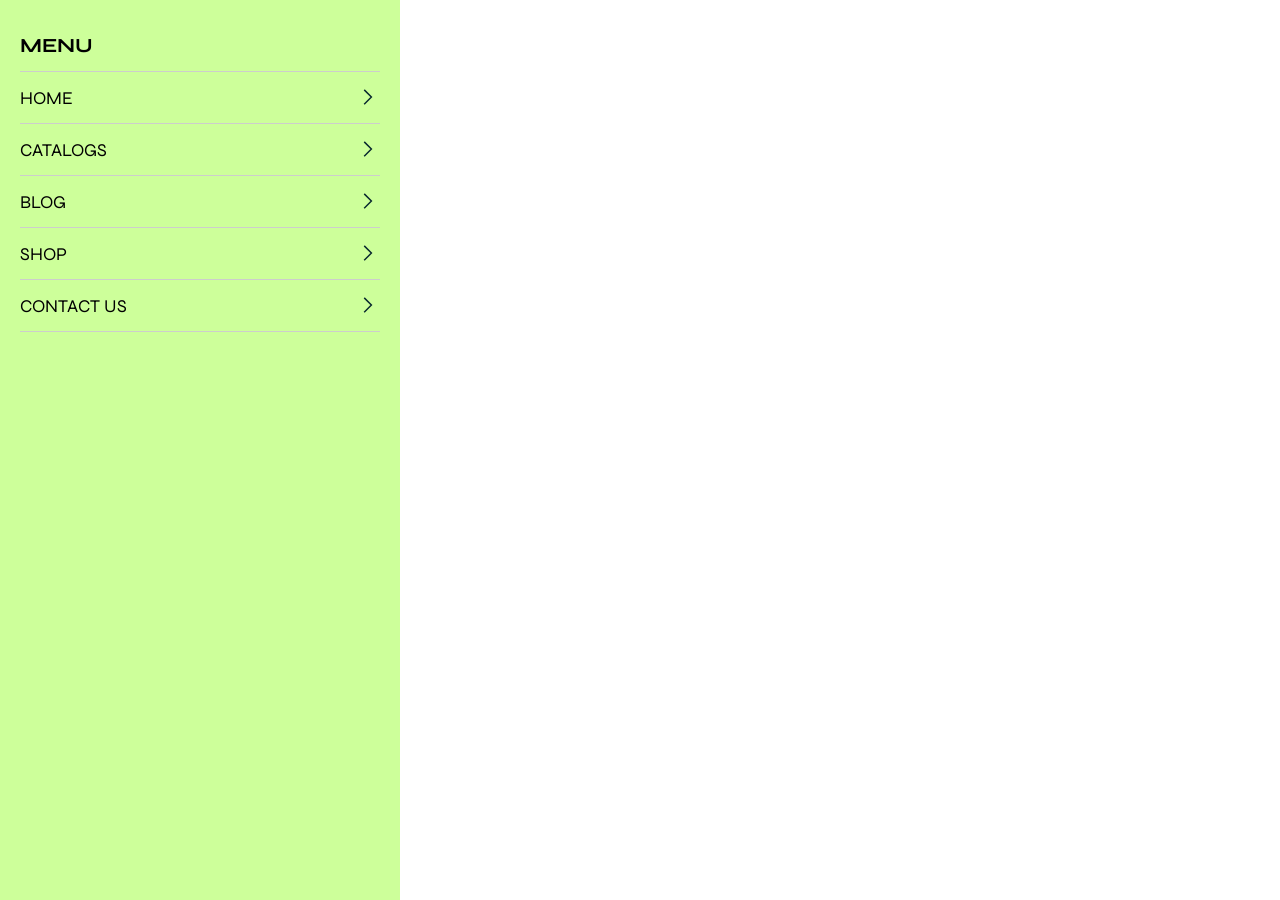
==== menu-mb.html @ 0d4125ef "Create menu-mb.html" ====
<!DOCTYPE html>
<html lang="en">
<head>
    <link rel="stylesheet" href="index.css">
    <meta charset="UTF-8">
    <link rel="preconnect" href="https://fonts.googleapis.com">
    <link rel="preconnect" href="https://fonts.gstatic.com" crossorigin>
    <link href="https://fonts.googleapis.com/css2?family=Syne:wght@400..800&display=swap" rel="stylesheet">
    <meta name="viewport" content="width=device-width, initial-scale=1.0">
    <title>Document</title>
</head>
<body>
    <div class="main__menu__mb">
        <div class="main__menu--list">
            <p class="main__menu--item text-20-bold">MENU</p>
            <div class="main__menu--item">
                <a href="" class="text-18-regular">HOME</a>
                <div class="main__menu--icon">
                    <img src="icon/close-open.svg" alt="" class="image-icon">
                </div>
            </div>
            <div class="main__menu--item">
                <a href="" class="text-18-regular">CATALOGS</a>
                <div class="main__menu--icon">
                    <img src="icon/close-open.svg" alt="" class="image-icon">
                </div>
            </div>
            <div class="main__menu--item">
                <a href="" class="text-18-regular">BLOG</a>
                <div class="main__menu--icon">
                    <img src="icon/close-open.svg" alt="" class="image-icon">
                </div>
            </div>
            <div class="main__menu--item">
                <a href="" class="text-18-regular">SHOP</a>
                <div class="main__menu--icon">
                    <img src="icon/close-open.svg" alt="" class="image-icon">
                </div>
            </div>
            <div class="main__menu--item">
                <a href="" class="text-18-regular">CONTACT US</a>
                <div class="main__menu--icon">
                    <img src="icon/close-open.svg" alt="" class="image-icon">
                </div>
            </div>
        </div>
    </div>
</body>

</html>
---- index.css ----
:root{
    --color-1: #CDFF9A;
    --color-2: #07272E;
    --color-3:#FFFFFF;
    --color-4:#F3F3F3;
    --color-5: #000000;
    --color-6:#CDCDCD;
}
*
{
    margin: 0;
    padding: 0;
    box-sizing: border-box;
    font-family: "Syne", sans-serif;
}
a{  
    color: unset;
    text-decoration: none;
}
.text-20-bold{
    font-size: 20px;
    font-weight: 700;
}
.text-18-regular{
    font-size: 18px;
    font-weight: 400;
}
.text-60-medium{
    font-size: 60px;
    font-weight: 500;
}
.main{
    background-color: var(--color-2);
}

.main__menu{
    width: 100%;
    position: absolute;
    left: 0;
    top:148px;
    display: flex;
    justify-content: center;
    gap:72px;
    z-index: 101;
}
.main__menu--list{
    width: 100%;
    overflow-y: auto;
    display: flex;
}
.main__menu--menu-list
{
    flex:1;
    padding-left: 5px;
    padding-right: 5px;
    background-color: var(--color-3);
}
.main__menu--label{
    position: relative;
    width: 100%;
    display: flex;
    z-index: 1;
    
}
.main__menu--hidden{
    max-height: 0px;
    overflow: hidden;
    position: relative;
    top:-100%;
    transition: .3s;
    opacity:0;
}
.main__menu--list input:checked ~ .main__menu--hidden{
    max-height: none;
    top:0;
    opacity: 1;
}
.main__menu--list input:checked + label .main__menu--icon{
   transform: rotate(90deg);
}
.main__menu--list .main__menu--item {
    align-items: flex-start;
    border-bottom:  1px solid var(--color-6);
    height: 52px;
}
.main__menu--icon{
    position: absolute;
    width: 24px;
    height: 24px;
    right: 0;
    transition: .3s;
    display: none;
}

.main__menu--size-image{
    width: 250px;
    height: 250px;
}
.main__menu--item{
    flex: 0 0 calc((100% / 5 ) - (96px / 4));
    display: flex;
    flex-direction: column;
    align-items: center;
    justify-content: center;
    color: var(--color-5);
    position: relative;
}
.main__menu .text-18-regular{
    color: var(--color-2);
}
.main__menu--image .text-18-regular{
    margin-top: 14px;
}
.main__menu--image {
    display: none;
}
.header{
    width: 100%;
    display: flex;
    align-items: center;
    background-color: var(--color-1);
    min-height: 148px;
    justify-content: space-between;
    padding-left: 15px;
    padding-right: 15px;
    position: relative;
}
.header__icon{
    display: none;
    height: 37px;
    gap:26px
}
.header__logo{
    width: 151px;
    height: 77px;
}
.header__nav{
    display: none;
    gap:55px;
    margin-right: 10px;
    margin-left: 10px;
}
.hero-text{
    overflow-wrap: break-word; 
    word-wrap: break-word;  
    /* max-width: 459px; */
}
.hero--text .text-18-regular{
    color: var(--color-1);
}
.hero--text .text-60-medium{
    color: var(--color-3);
}
.header__nav .text-20-bold{
    color: var(--color-2);
   
}
.image{
    width: 100%;
    height: 100%;
    object-fit: cover;
}
.image-icon{
    width: 100%;
    height: 100%;
   
}

.hero__btn{
    padding-top: 40px;
    padding-bottom: 40px;
    display: flex;
    justify-content: end;
}
.hero__btn .next{
    transform: rotate(-180deg);
}
.hero__content{
    display: flex;
    flex-wrap: wrap;
    gap:250px;
}
.hero__image{
    display: none;
    flex:1;
    height: 729px;
}
.main{
    position: relative;
    display: flex;
    align-items: center;
    
}
.hero{
    flex:1;
    display: flex;
    flex-direction: column-reverse;
}
.hero__main{
   display: flex;
   flex-direction: column; 
   flex:1
}
.hero__title{
    width: 100%;
    background: url(img/a1.png);
    background-size: cover;
    align-items: center;
    justify-content: end;
    flex-direction: column;
    display: flex;
    gap:40px;
    min-height: 729px;
    text-align: center;
}
.hero__info{
    display: flex;
    align-items: center;
    justify-content: end;
    min-width: 153px;
    height: 50px;
    background-color: var(--color-1);
    border: 1px solid var(--color-1);
    margin-bottom: 20px;
}
.hero-info--btn{
    border: none;
    height: 100%;
    width: 100%;
    margin-left: 16px;
    background-color: unset;
    color: var(--color-3);

}
.sidebar{
    background-color: var(--color-2);
    display: flex;
    justify-content: space-between;
    color: var(--color-1);
    flex-direction: column-reverse;
}

.sidebar__icon{
    display: flex;
    gap: 32px;
    
}
.sidebar__link--text{
    white-space: nowrap;
     padding-bottom: 30px;
}
.icon-20{
    width: 20px;
    height: 20px;
}
.header__menu{
    height: 37px;
}
.main__menu__mb{
    max-width: 400px;
    height: 100dvh;
    background-color: var(--color-1);
    padding: 20px;
    text-align: center;

}
.main__menu__mb .main__menu--list{
    display: block;
    width: 100%;
}
.main__menu__mb .main__menu--icon{
    display: block;
}
@media (min-width: 500px) and (min-height:768px){
    .sidebar{
        flex-direction: row-reverse;
    }
}
@media (min-width: 1024px) and (min-height:768px){
.hero__title{
    width: 459px;
    text-align: start;
    background: url(icon/zero-one.svg);
    align-items: flex-start;
    background-position: left;
    background-repeat: no-repeat;
    background-size: contain;
}
.header__icon{
    display: flex;
}
.header__menu{
    display: none;
}
.hero__image{
    display: flex;
    flex:1
}
.header__nav{
    display: flex;
}
.hero__content{
    flex-wrap: nowrap;
    
}
.sidebar__link{
    display: flex;
    flex-wrap: wrap;
    transform: rotate(-90deg);
}
.sidebar__info{
    transform: rotate(-90deg);
    white-space: nowrap;
    display: flex;
    justify-content: flex-end;
    padding-bottom: 30px;
}
.main{
    align-items: center;
    justify-content: center;
}
.sidebar{
    flex-wrap: nowrap;
    width: 52px;
    border-right:1px solid var(--color-3) ;
    display: flex;
    flex-direction: column;
    justify-content: space-between;
    min-height: 100%;
    padding-top: 50px;
    padding-bottom: 50px; 
    margin-left: 65px;
    margin-right: 99px;
}
.hero{
    flex-direction: row;
    padding-right: 50px;
    padding-left: 50px;
}
.hero__info{
    display: flex;
    align-items: center;
    justify-content: end;
    min-width: 153px;
    height: 50px;
    background-color: var(--color-1);
    border: 1px solid var(--color-1);
    margin:0;
}
.hero-info--btn{
    border: none;
    height: 100%;
    width: 100%;
    margin-left: 16px;
    background-color: var(--color-2);
    color: var(--color-3);

}
.main__menu{
    /* dropdown từ trên xg đưới */
    padding: 48px;
    max-height: 400px;
    background-color: var(--color-4);
}
.main__menu--list{
    display: block;
    width: 274px;
}
.main__menu--label{
    position: relative;
    width: 100%;
    display: flex;
    z-index: 1;
}

.main__menu--list input:checked ~ .main__menu--hidden{
    max-height: none;
    top:0;
    opacity: 1;
}
.main__menu--list input:checked + label .main__menu--icon{
   transform: rotate(90deg);
}

.main__menu--icon{
   display: block;
    
}
.main__menu--image{
    display: flex;
    gap:24px;
    align-items: flex-start;
    flex:1;
    overflow-y: auto;
}
.main__menu--size-image{
    width: 250px;
    height: 250px;
}
.main__menu .text-18-regular{
    color: var(--color-2);
}
.main__menu--image .text-18-regular{
    margin-top: 14px;
}
.--underline{
    position: relative;
    display: inline-block;
    padding-bottom: 5px;
}
.--underline::after{
    content: "";
    position: absolute;
    bottom: 0;
    left: 0;
    height: 4px;
    width: 30%;
    background: var(--color-2);
}
 }
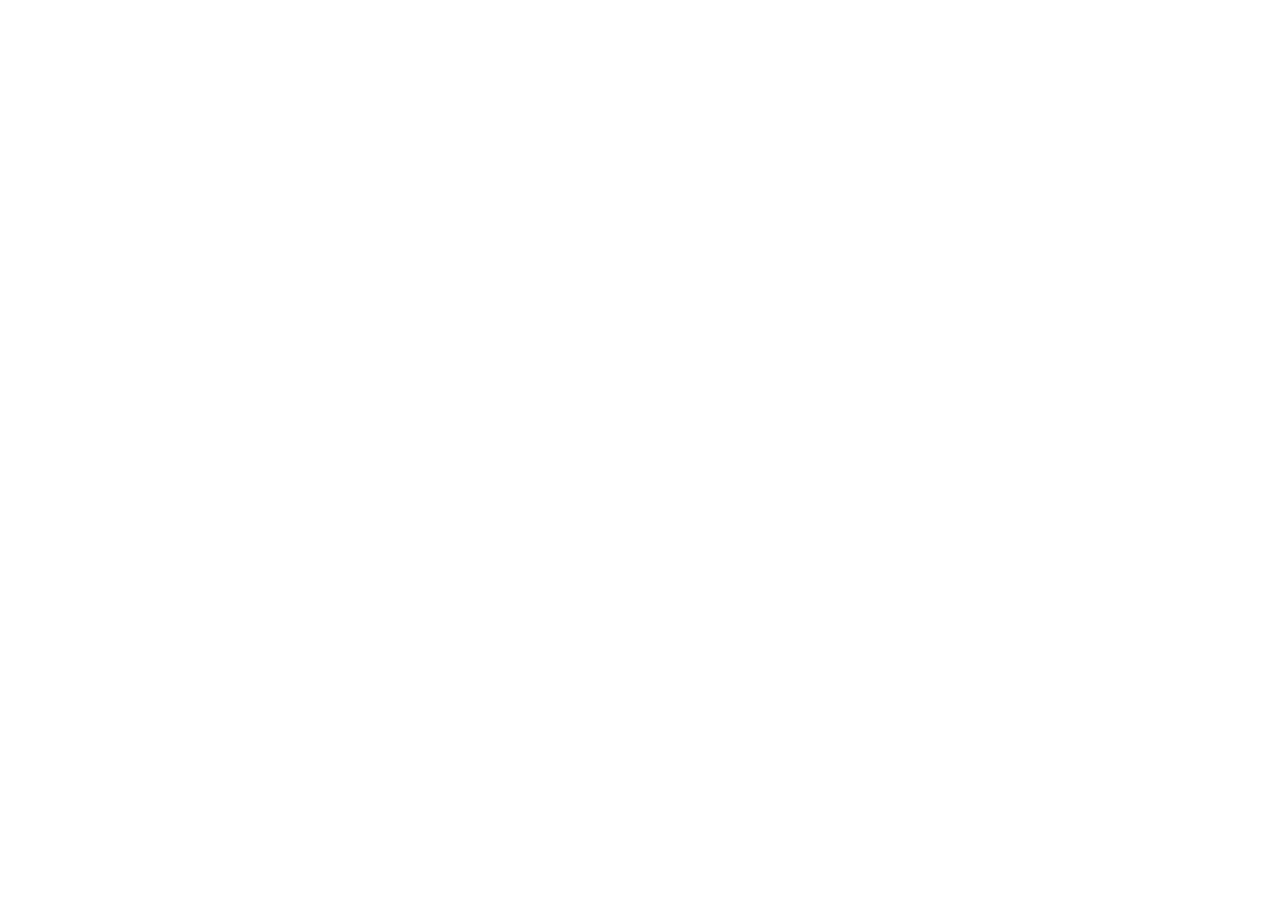
==== commit 67f17c0c: "3/4 add menu-mb" ====
--- a/menu-mb.html
+++ b/menu-mb.html
@@ -43,6 +43,20 @@
                     <img src="icon/close-open.svg" alt="" class="image-icon">
                 </div>
             </div>
+            <div class="main__menu--item main__menu-icon--item">
+                 <a class="header__icon--search">
+                        <img src="icon/search.svg" alt="" class=" image-icon">
+                    </a>
+                    <a class="header__icon--favorite">
+                        <img src="icon/favorite.svg" alt="" class=" image-icon ">
+                    </a>
+                    <a href="" class="header__icon--avt">
+                        <img src="icon/avt.svg" alt="" class=" image-icon">
+                    </a>
+                     <a href="" class="header__icon--cart">
+                        <img src="icon/cart.svg" alt="" class=" image-icon">
+                    </a>
+            </div>
         </div>
     </div>
 </body>
--- a/index.css
+++ b/index.css
@@ -139,6 +139,7 @@
     gap:55px;
     margin-right: 10px;
     margin-left: 10px;
+    overflow: auto;
 }
 .hero-text{
     overflow-wrap: break-word; 
@@ -229,7 +230,7 @@
     width: 100%;
     margin-left: 16px;
     background-color: unset;
-    color: var(--color-3);
+    color: var(--color-5);
 
 }
 .sidebar{
@@ -256,17 +257,29 @@
 .header__menu{
     height: 37px;
 }
+#test:checked ~ .main__menu__mb{
+    left: 0;
+}
 .main__menu__mb{
     max-width: 400px;
-    height: 100dvh;
+    height: 100%;
     background-color: var(--color-1);
     padding: 20px;
     text-align: center;
-
+    position: absolute;
+    z-index: 102;
+    left: -100%;
+    transition: 2s;
+    top: 0;
+}
+.main__menu__mb .main__menu-icon--item{
+    flex-direction: row;
+    align-items: center;
+    justify-content: space-between;
 }
 .main__menu__mb .main__menu--list{
     display: block;
-    width: 100%;
+    width: 350px;
 }
 .main__menu__mb .main__menu--icon{
     display: block;
@@ -360,7 +373,7 @@
     /* dropdown từ trên xg đưới */
     padding: 48px;
     max-height: 400px;
-    background-color: var(--color-4);
+    background-color: var(--color-3);
 }
 .main__menu--list{
     display: block;
